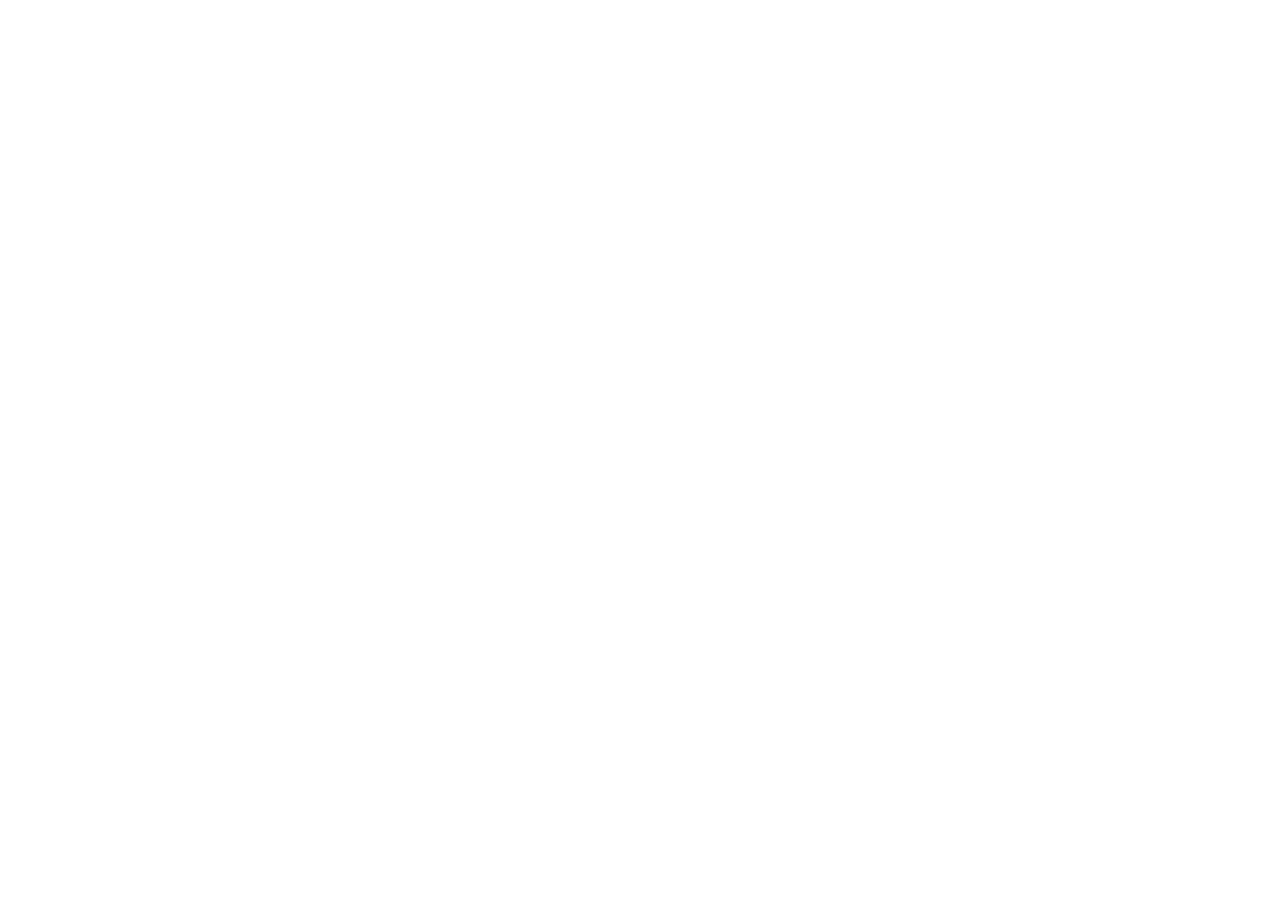
==== v2/index.html @ 442ccc93 "better file structure" ====
<!doctype HTML>
<html>
<head>
  <title>JS Atomic 02</title>
  <link rel="stylesheet" type="text/css" href="global.css">
  <script type="text/javascript" src="global.js"></script>
</head>
<body>
</body>
</html>
---- v2/global.css ----
body{
  font-family:arial;
}
h1{
  font-size:20px;
}

h2{
  font-size:16px;
}
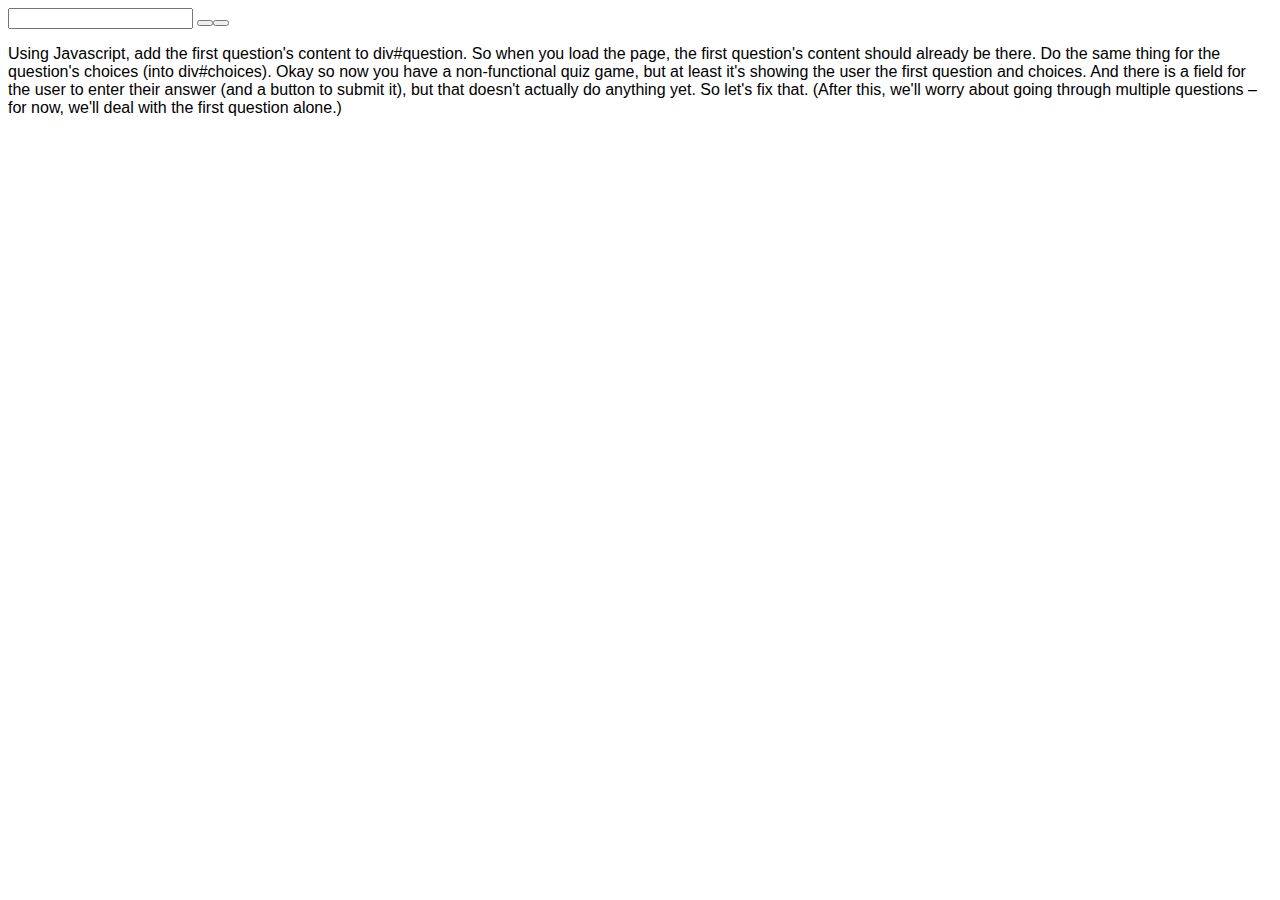
==== commit 2118e072: "file set up to spec's of rules" ====
--- a/v2/index.html
+++ b/v2/index.html
@@ -6,5 +6,30 @@
   <script type="text/javascript" src="global.js"></script>
 </head>
 <body>
+ <div id="quiz">
+ 
+ <div id="question">
+ </div>
+ 
+ <div id="choices">
+ </div>
+ 
+ <input type="text" id="answer"></input>
+ <button id="submitter">
+ 
+ <div id="question_result">
+ </div>
+ <button id="next">
+   <div id="total_result">
+   </div>
+ </div>
+ 
+
+<p>  Using Javascript, add the first question's content to div#question. So when you load the page, the first question's content should already be there.
+  Do the same thing for the question's choices (into div#choices).
+  Okay so now you have a non-functional quiz game, but at least it's showing the user the first question and choices. And there is a field for the user to enter their answer (and a button to submit it), but that doesn't actually do anything yet. So let's fix that. (After this, we'll worry about going through multiple questions – for now, we'll deal with the first question alone.)
+  
+</p>
+  
 </body>
 </html>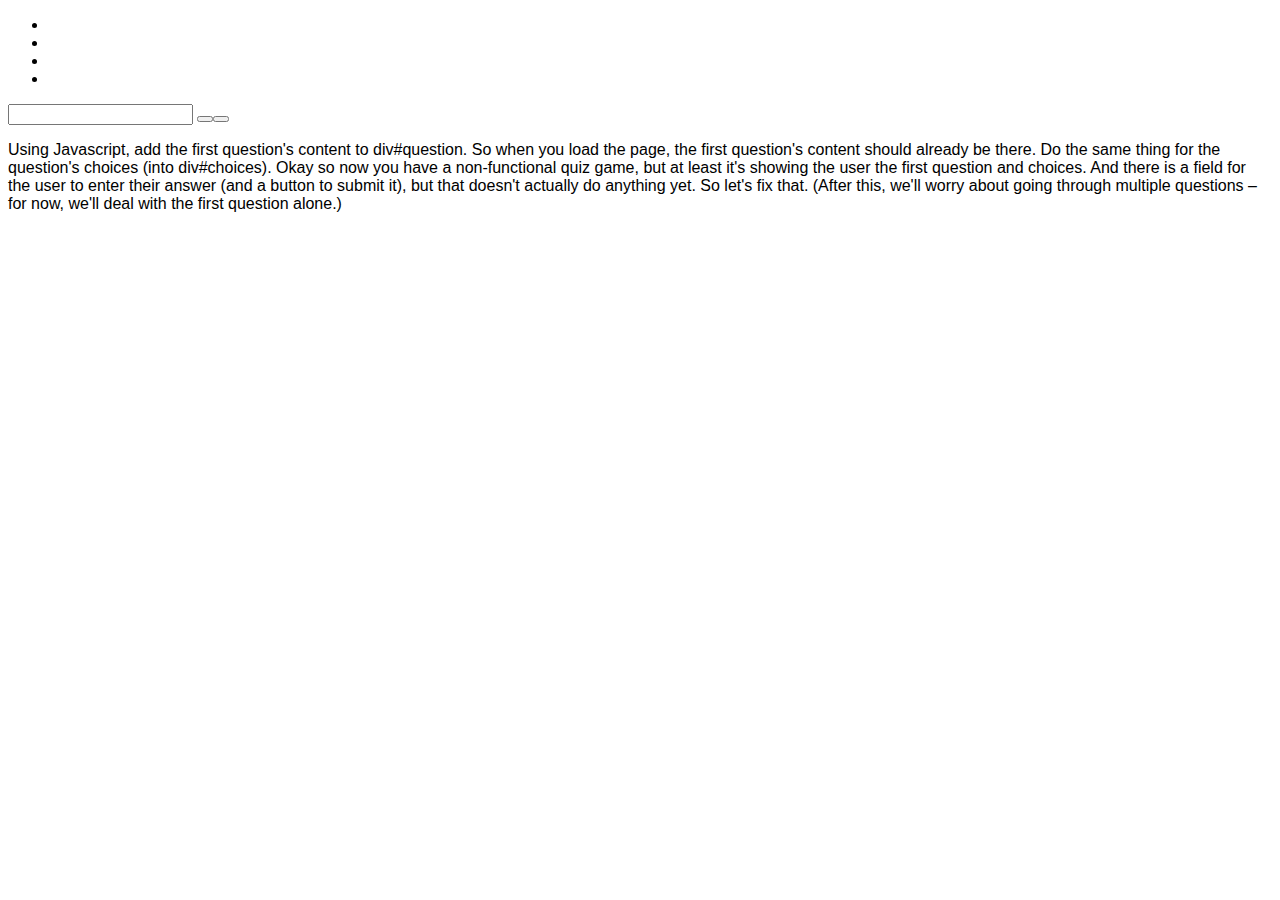
==== commit bb83fb40: "adding some ul's" ====
--- a/v2/index.html
+++ b/v2/index.html
@@ -6,30 +6,37 @@
   <script type="text/javascript" src="global.js"></script>
 </head>
 <body>
- <div id="quiz">
+  <div id="quiz">
  
- <div id="question">
- </div>
+    <div id="question">
+      <p> </p>
+    </div>
  
- <div id="choices">
- </div>
+    <div id="choices">
+      <ul>
+        <li id="first"></li>
+        <li id="second"></li>
+        <li id="third"></li>
+        <li id="fourth"></li>
+      </ul>
+    </div>
  
- <input type="text" id="answer"></input>
- <button id="submitter">
+    <input type="text" id="answer"></input>
+    <button id="submitter">
  
- <div id="question_result">
- </div>
- <button id="next">
-   <div id="total_result">
-   </div>
- </div>
+      <div id="question_result">
+      </div>
+      <button id="next">
+        <div id="total_result">
+        </div>
+      </div>
  
 
-<p>  Using Javascript, add the first question's content to div#question. So when you load the page, the first question's content should already be there.
-  Do the same thing for the question's choices (into div#choices).
-  Okay so now you have a non-functional quiz game, but at least it's showing the user the first question and choices. And there is a field for the user to enter their answer (and a button to submit it), but that doesn't actually do anything yet. So let's fix that. (After this, we'll worry about going through multiple questions – for now, we'll deal with the first question alone.)
+      <p>  Using Javascript, add the first question's content to div#question. So when you load the page, the first question's content should already be there.
+        Do the same thing for the question's choices (into div#choices).
+        Okay so now you have a non-functional quiz game, but at least it's showing the user the first question and choices. And there is a field for the user to enter their answer (and a button to submit it), but that doesn't actually do anything yet. So let's fix that. (After this, we'll worry about going through multiple questions – for now, we'll deal with the first question alone.)
   
-</p>
+      </p>
   
-</body>
-</html>+    </body>
+    </html>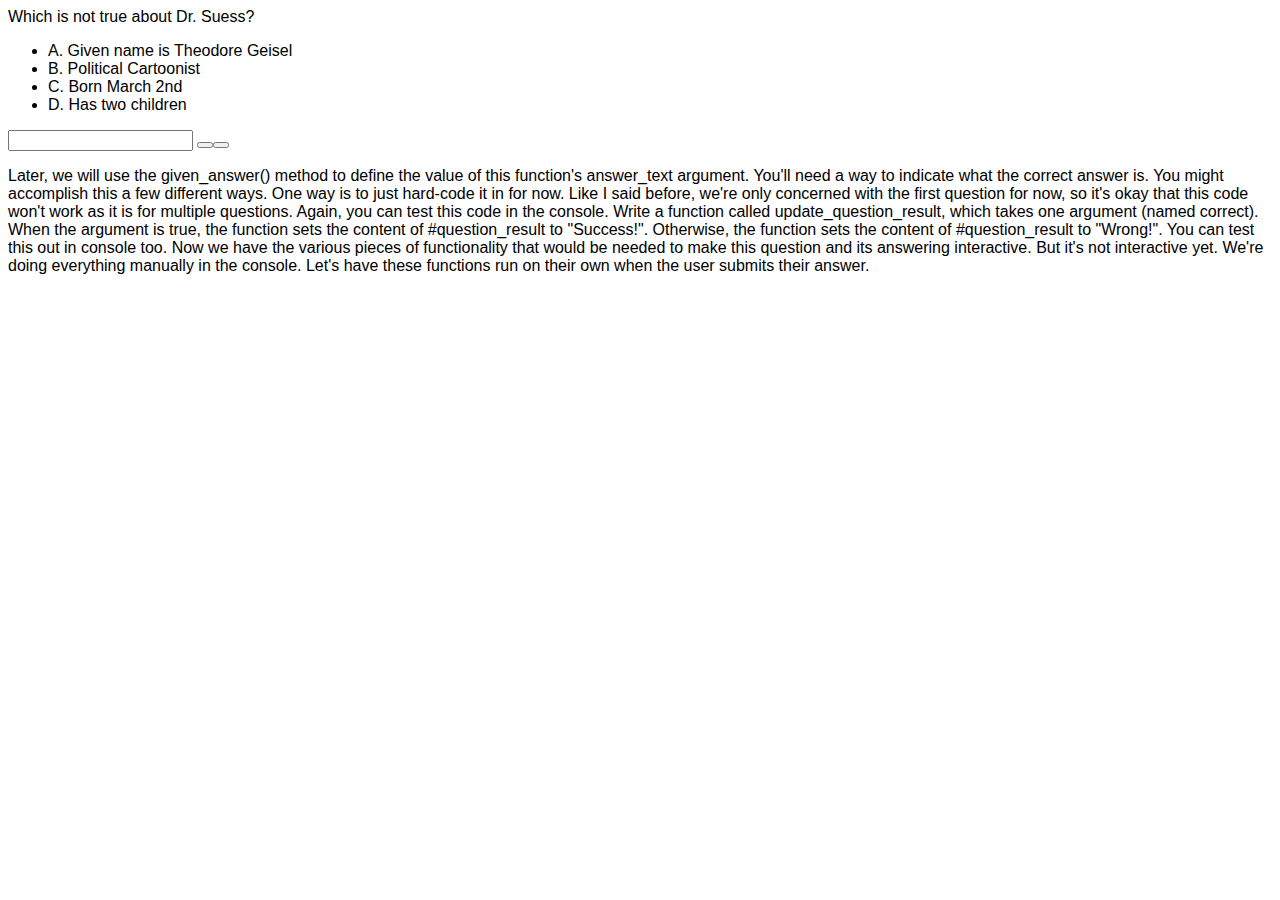
==== commit f50c773a: "getting further in task, validating answer" ====
--- a/v2/index.html
+++ b/v2/index.html
@@ -32,9 +32,15 @@
       </div>
  
 
-      <p>  Using Javascript, add the first question's content to div#question. So when you load the page, the first question's content should already be there.
-        Do the same thing for the question's choices (into div#choices).
-        Okay so now you have a non-functional quiz game, but at least it's showing the user the first question and choices. And there is a field for the user to enter their answer (and a button to submit it), but that doesn't actually do anything yet. So let's fix that. (After this, we'll worry about going through multiple questions – for now, we'll deal with the first question alone.)
+      <p>
+       
+
+        Later, we will use the given_answer() method to define the value of this function's answer_text argument.
+        You'll need a way to indicate what the correct answer is. You might accomplish this a few different ways. One way is to just hard-code it in for now. Like I said before, we're only concerned with the first question for now, so it's okay that this code won't work as it is for multiple questions.
+        Again, you can test this code in the console.
+        Write a function called update_question_result, which takes one argument (named correct). When the argument is true, the function sets the content of #question_result to "Success!". Otherwise, the function sets the content of #question_result to "Wrong!".
+        You can test this out in console too.
+        Now we have the various pieces of functionality that would be needed to make this question and its answering interactive. But it's not interactive yet. We're doing everything manually in the console. Let's have these functions run on their own when the user submits their answer.
   
       </p>
   
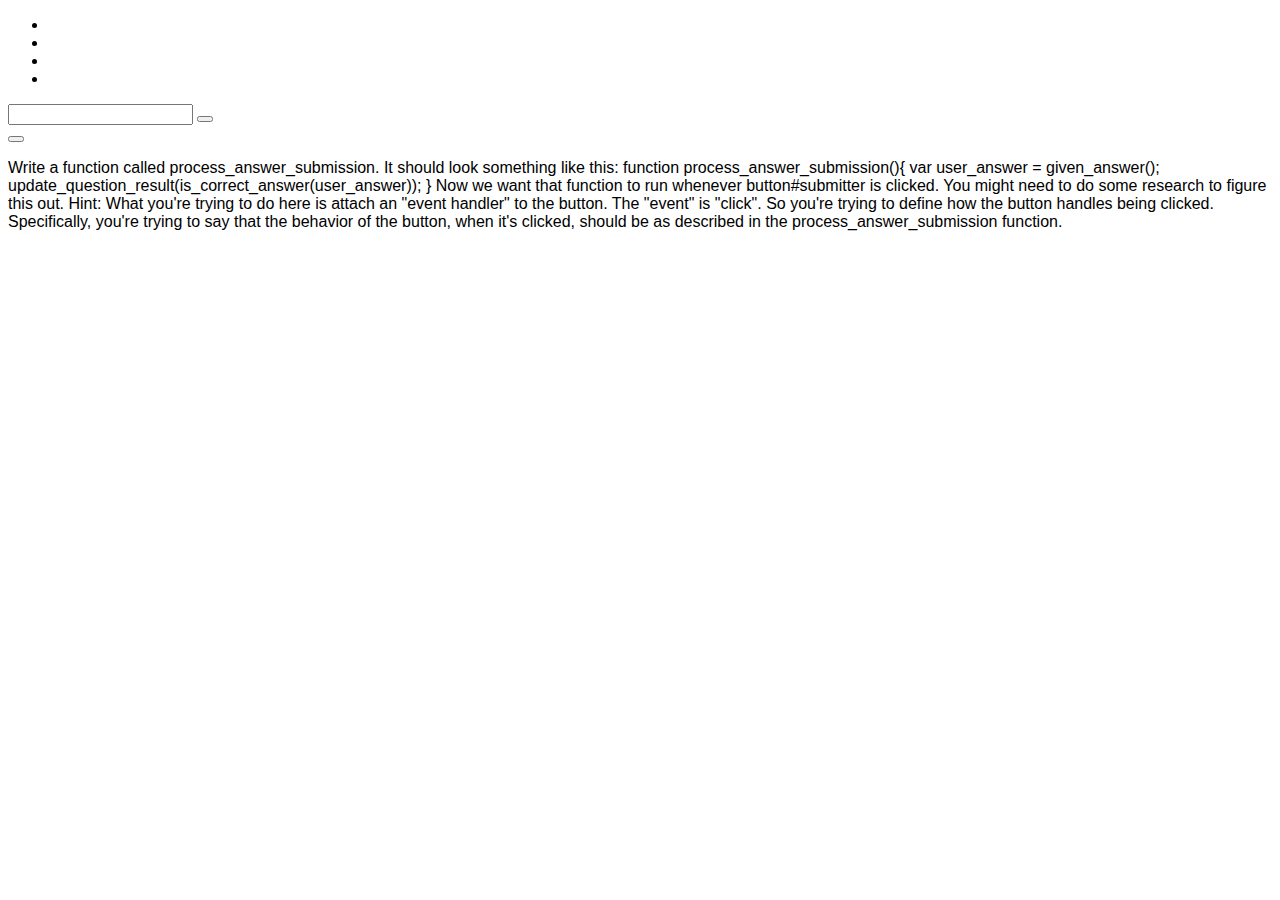
==== commit cadc0476: "up to step 3 part 1" ====
--- a/v2/index.html
+++ b/v2/index.html
@@ -23,10 +23,12 @@
  
     <input type="text" id="answer"></input>
     <button id="submitter">
+    </button>
  
       <div id="question_result">
       </div>
       <button id="next">
+      </button>
         <div id="total_result">
         </div>
       </div>
@@ -34,13 +36,13 @@
 
       <p>
        
-
-        Later, we will use the given_answer() method to define the value of this function's answer_text argument.
-        You'll need a way to indicate what the correct answer is. You might accomplish this a few different ways. One way is to just hard-code it in for now. Like I said before, we're only concerned with the first question for now, so it's okay that this code won't work as it is for multiple questions.
-        Again, you can test this code in the console.
-        Write a function called update_question_result, which takes one argument (named correct). When the argument is true, the function sets the content of #question_result to "Success!". Otherwise, the function sets the content of #question_result to "Wrong!".
-        You can test this out in console too.
-        Now we have the various pieces of functionality that would be needed to make this question and its answering interactive. But it's not interactive yet. We're doing everything manually in the console. Let's have these functions run on their own when the user submits their answer.
+Write a function called process_answer_submission. It should look something like this:
+function process_answer_submission(){
+  var user_answer = given_answer();
+  update_question_result(is_correct_answer(user_answer));
+}
+Now we want that function to run whenever button#submitter is clicked. You might need to do some research to figure this out. Hint: What you're trying to do here is attach an "event handler" to the button. The "event" is "click". So you're trying to define how the button handles being clicked. Specifically, you're trying to say that the behavior of the button, when it's clicked, should be as described in the process_answer_submission function.
+        
   
       </p>
   
